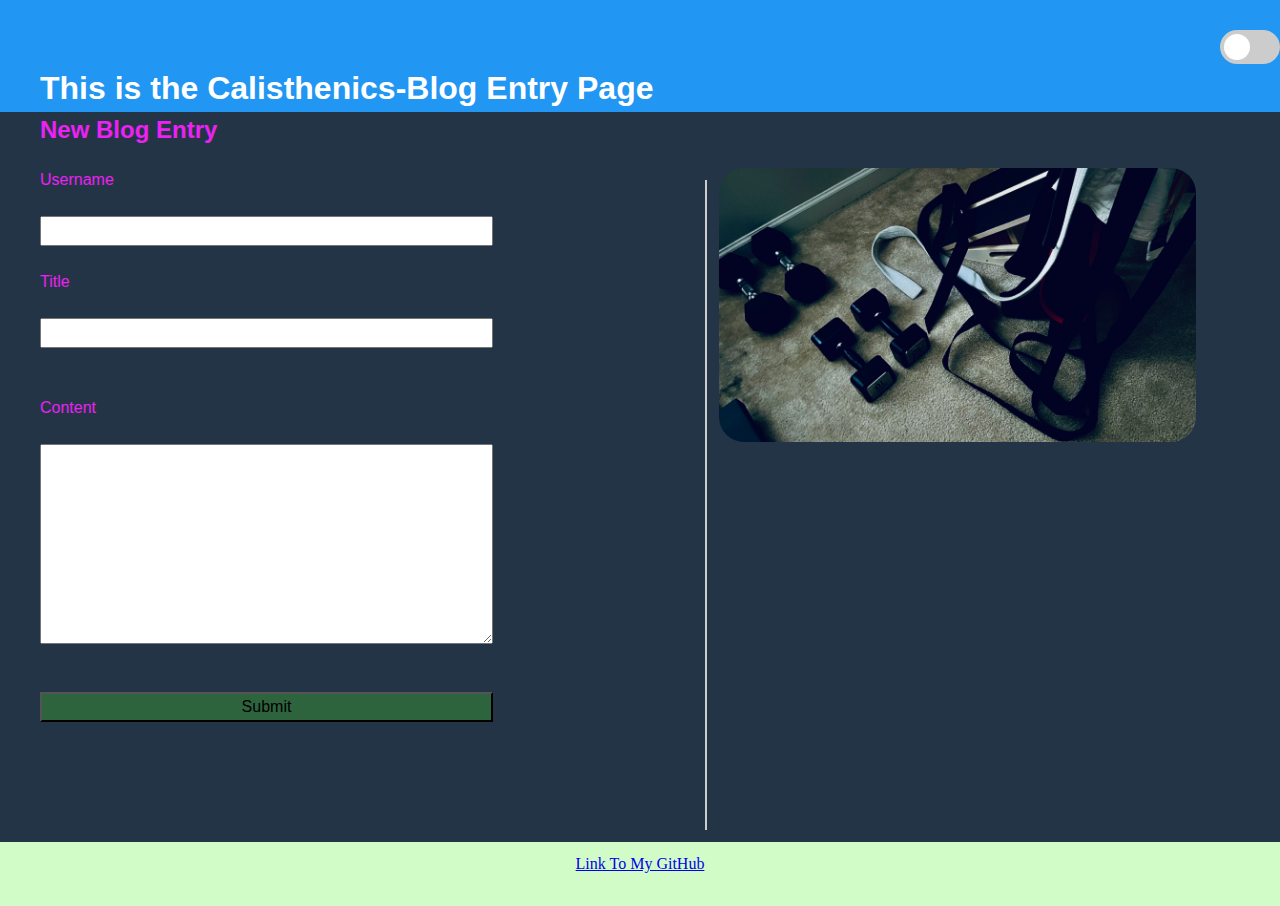
==== my-blog/index.html @ 3c25d15d "first Draft" ====
<!DOCTYPE html>
<html lang="en">
<head>
    <meta charset="UTF-8">
    <meta name="viewport" content="width=device-width, initial-scale=1.0">
    <meta http-equiv="X-UA-Compatible" content="ie=edge">
    <title>Calisthenics-Blog</title>
    <link rel="stylesheet" href="./assets/css/reset.css">
    <link rel="stylesheet" href="./assets/css/style.css">
    <link rel="stylesheet" href="./assets/css/form.css">
</head>
<body>
    <section class="upper">
        <label class="switch">
            <input type="checkbox" id="theme-switcher">
            <span class="slider round"></span>
          </label>
    </section>
    <section class="container dark">
        <h1 class="title">This is the Calisthenics-Blog Entry Page</h1>
        <h2>New Blog Entry</h2>
        <div class="flexi">
            

            <form class="form">
                <label for="user">Username</label><br>
                <input type="text" id="user" name="user" size="50"><br>
                <label for="title">Title</label><br>
                <input type="text" id="title" name="title"><br><br>
                <label for="content">Content</label><br>
                <textarea type="text" id="content" name="content"></textarea><br><br>
                <!-- <a href="/blog.html"> -->
                <button type="button" id="submit">Submit</button>
                <!-- </a> -->
            </form> 
            <span class="vertical-line"></span>
            <div>
            <a>
                <img>
            </a>
           </div>
        </div>
    </section>
    <footer class="darker">
        <a href="https://github.com/Flo2009">Link To My GitHub</a>
    </footer>
    
    <script src="assets/js/form.js"></script>
    <script src="assets/js/logic.js"></script>
</body>
</html>
---- my-blog/assets/css/style.css ----
h1{
    background-color: #2196F3;
    color:#fff;
    font-family: Verdana, Geneva, Tahoma, sans-serif;
    padding-left: 40px;
 }
 h2{
    
    margin-bottom: 20px;
    font-family: Verdana, Geneva, Tahoma, sans-serif;
    color: #ec21f3;
    padding-left: 40px;
 }

footer {
    display: flex;
    justify-content: center;
    padding-top: 10px;
    background-color: #4bf32140;
    color: #ec21f3;
    padding-bottom: 30px;
 }

.upper{
    background-color: #2196F3;
    padding-top: 20px;
}
 
 /* The switch - the box around the slider */
 .switch {
    position: relative;
    display: flex;
    width: 60px;
    height: 34px;
    margin-left:1350px;
    margin-top: 10px;
    padding-top: 30px;
    
  }
  
  /* Hide default HTML checkbox */
  .switch input {
    opacity: 0;
    width: 0;
    height: 0;
  }
  
  /* The slider */
  .slider {
    position: absolute;
    display: flex;
    cursor: pointer;
    top: 0;
    left: 0;
    right: 0;
    bottom: 0;
    background-color: #ccc;
    -webkit-transition: .4s;
    transition: .4s;
  }
  
  .slider:before {
    position: absolute;
    content: "";
    height: 26px;
    width: 26px;
    left: 4px;
    bottom: 4px;
    background-color: white;
    -webkit-transition: .4s;
    transition: .4s;
  }
  
  input:checked + .slider {
    background-color: #ec21f3;
  }
  
  input:focus + .slider {
    box-shadow: 0 0 1px #000;
  }
  
  input:checked + .slider:before {
    -webkit-transform: translateX(26px);
    -ms-transform: translateX(26px);
    transform: translateX(26px);
  }
  
  /* Rounded sliders */
  .slider.round {
    border-radius: 34px;
  }
  
  .slider.round:before {
    border-radius: 50%;
  } 
    /* Dark Mode */
.dark {
    background-color:#243447;
    height: 100%;
    color: #bebebe
   
  }
  
.dark span{
    display: inline-block;
    border-left: 2px solid #ccc;
    margin: 12px;
    height: 650px;
}

  
  /* Light Mode */
.light {
    background-color: #f0ead6;
    color: black;
    height: 100%;
  }
  
.light span{
    display: inline-block;
    border-left: 2px solid #ec21f3;
    margin: 12px;
    height: 650px;
}
@media only screen and (max-width: 1950px) {
  .switch{margin-left: auto;}
  
}
---- my-blog/assets/css/form.css ----
.flexi{
    display: flex;
    flex-direction: row;
    justify-content:space-between;
    /* margin-left: 200px; */
 }
 
 .form{
    display: flex;
    flex-direction: column;
    margin-right: 200px;
    padding-left: 40px;
    font-family:'Gill Sans', 'Gill Sans MT', Calibri, 'Trebuchet MS', sans-serif;
    color: #ec21f3;
}
 
#content{
    height: 200px;
  }

#submit{
    background-color: #4bf32140;
  }
 @media only screen and (max-width: 1400px) {
    .form{width: 80%;}
    .upper{width: auto;}
    .container{width: auto;}
    
  }
  /* @media only screen and (min-width: 600px) {
    .form{width: 40%;}
    .upper{width: 40%;}
    .container{width: 40%;}
  }*/
  @media only screen and (max-width: 1200px) {
    .form{width: 100%;}
    img{
      width: 50%;
      height: 50%;
      object-fit: cover;
    }
    .container{
      width: fit-content;
    }
    .vertical-line{
      width: fit-content;
      height: auto;
      object-fit: cover;
    }
  } 
  @media only screen and (max-width: 1000px) {
    .img{
      width: 100%;
      display:inline-block;
    }
    .vertical-line{
      display: none;
    }
    .form{
      width: 60%;
      object-fit: cover;
    }
  }
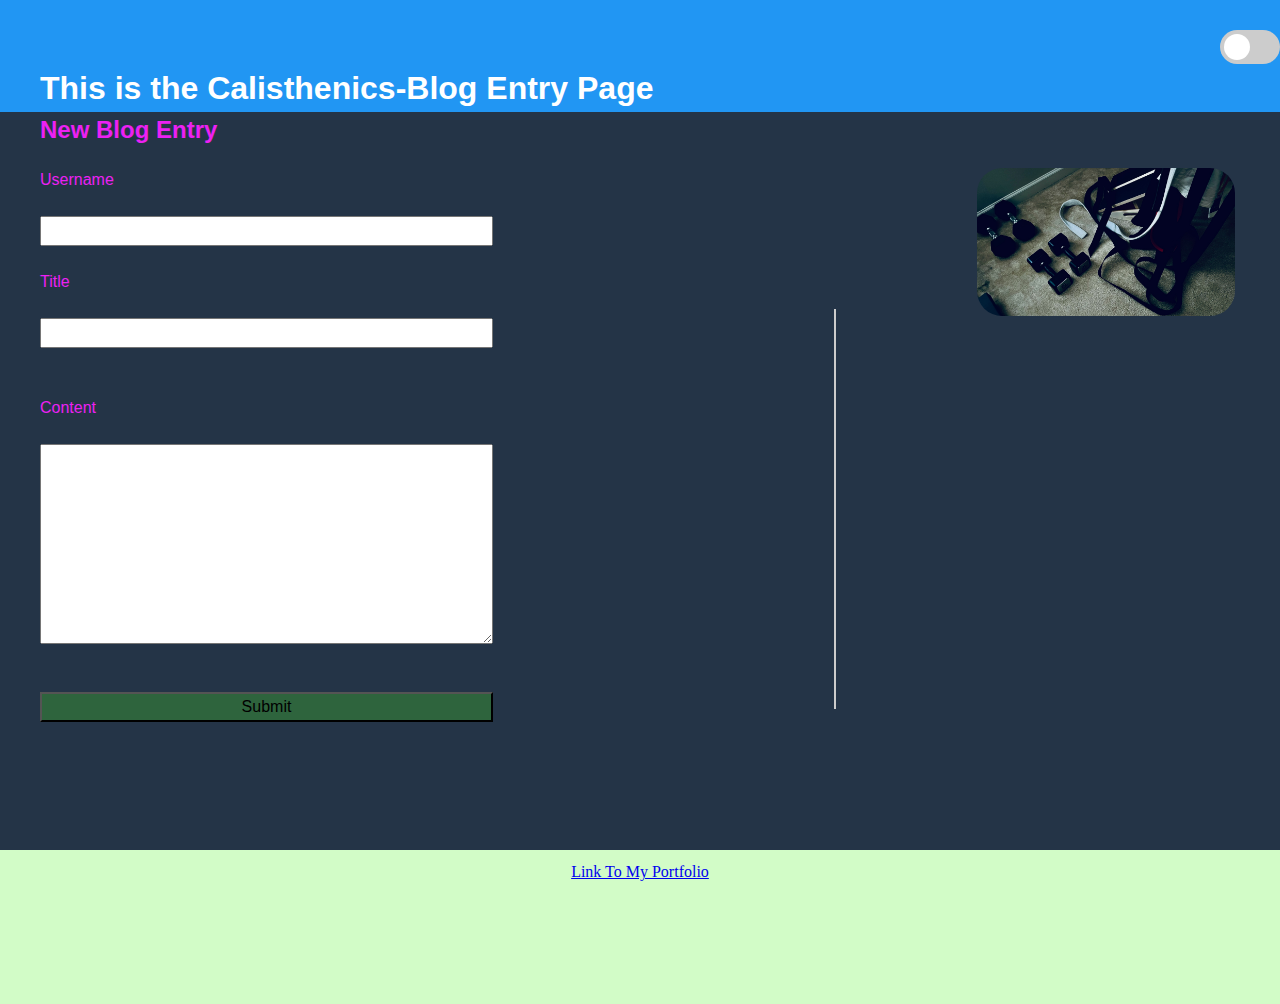
==== commit 1c5869ce: "working page" ====
--- a/my-blog/index.html
+++ b/my-blog/index.html
@@ -42,7 +42,7 @@
         </div>
     </section>
     <footer class="darker">
-        <a href="https://github.com/Flo2009">Link To My GitHub</a>
+        <a href="https://flo2009.github.io/Flo2009PortfolioPage/">Link To My Portfolio</a>
     </footer>
     
     <script src="assets/js/form.js"></script>
--- a/my-blog/assets/css/style.css
+++ b/my-blog/assets/css/style.css
@@ -13,12 +13,13 @@
  }
 
 footer {
-    display: flex;
+    display:flex;
     justify-content: center;
     padding-top: 10px;
     background-color: #4bf32140;
     color: #ec21f3;
-    padding-bottom: 30px;
+    padding-bottom: 120px;
+    height: 100%;
  }
 
 .upper{
@@ -102,10 +103,13 @@
   }
   
 .dark span{
-    display: inline-block;
+    display:flex;
     border-left: 2px solid #ccc;
-    margin: 12px;
-    height: 650px;
+    margin: 141px;
+    padding-bottom: 400px;
+
+    /* height:100%; */
+    /* height:7px; */
 }
 
   
@@ -117,10 +121,11 @@
   }
   
 .light span{
-    display: inline-block;
+    display: flex;
     border-left: 2px solid #ec21f3;
-    margin: 12px;
-    height: 650px;
+    margin: 141px;
+    padding-bottom: 400px;
+    /* height: 650px; */
 }
 @media only screen and (max-width: 1950px) {
   .switch{margin-left: auto;}
